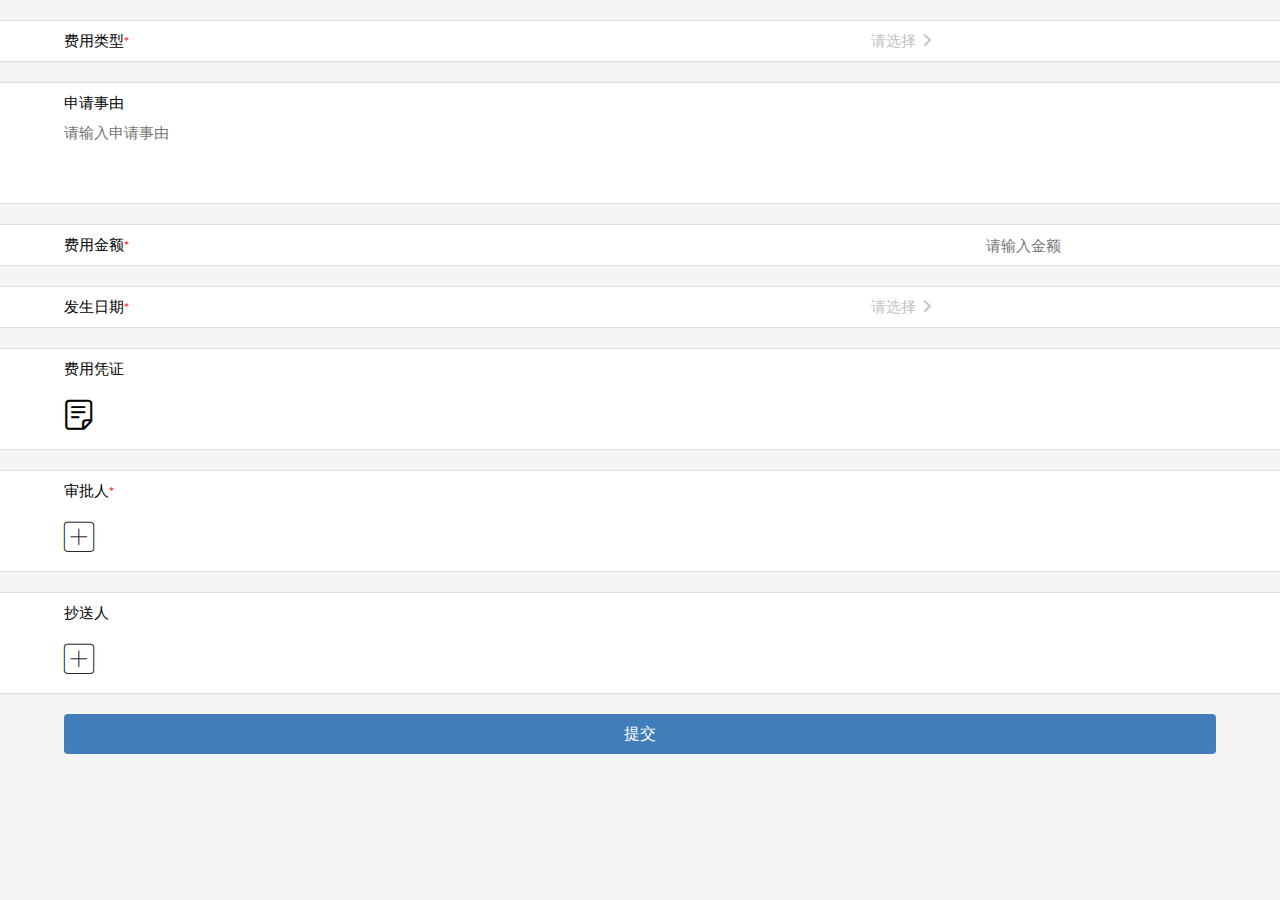
==== index/cost.html @ 51c15ae8 "add a pages" ====
<!DOCTYPE html>
<html lang="en">
<head>
	<meta charset="UTF-8">
	<title>费用</title>
	<link rel="stylesheet" type="text/css" href="../style/tyle.css">
	<!--移动平台缩放控制--> <meta name="viewport" content="width=device-width,initial-scale=1,minimum-scale=1,maximum-scale=1,user-scalable=no" /> <!--手机点击数字禁用打电话--> <meta name="format-detection" content="telephone=no" />
</head>
<body>
	<div class="leave-type line-top line-bottom">
		<div class="left-font">费用类型</div>
		<text>*</text>
		<div class="right-font">请选择</div>
		<div class="arrow">&#xe600;</div>
	</div>
	<div class="leave-because line-top line-bottom">
		<div class="left-font">申请事由</div>
		<textarea class="text-block" cols="30" rows="4" placeholder="请输入申请事由"></textarea> 
	</div>
	<div class="leave-type line-top line-bottom">
		<div class="left-font">费用金额</div>
		<text>*</text>
		<input class="data-money" type="number" placeholder="请输入金额">
	</div>
	<div class="leave-type line-top line-bottom">
		<div class="left-font">发生日期</div>
		<text>*</text>
		<div class="right-font">请选择</div>
		<div class="arrow">&#xe600;</div>
	</div>
	<div class="add-blok line-top line-bottom">
		<div class="left-font" >费用凭证</div>
		<div class="icon">&#xe649;</div>
	</div>
	<div class="add-blok line-top line-bottom">
		<div class="flex">
			<div class="left-font">审批人</div>
			<text>*</text>
		</div>
		<div class="icon">&#xe65d;</div>
	</div>
	<div class="add-blok line-top line-bottom">
		<div class="left-font">抄送人</div>
		<div class="icon">&#xe65d;</div>
	</div>
	<div class="button">提交</div>
</body>
</html>
---- style/tyle.css ----
*{
	padding: 0;
	margin: 0;
}

body{
	background: #f5f5f5;
}

@font-face {
	font-family: 'iconfont';  /* project id 389899 */
	src: url('../style/iconfont.eot');
	src: url('../style/iconfont.eot?#iefix') format('embedded-opentype'),
	url('../style/iconfont.woff') format('woff'),
	url('../style/iconfont.ttf') format('truetype'),
	url('../style/iconfont.svg#iconfont') format('svg');
}

.icon{
	font-family:"iconfont" !important;
	font-size:30px;
	font-style:normal;
	text-align: left;
	margin-top: 10px;
	margin-left: 5%;
	-webkit-font-smoothing: antialiased;
	-webkit-text-stroke-width: 0.2px;
	-moz-osx-font-smoothing: grayscale;
}

.arrow{
	font-family:"iconfont" !important;
	font-size:20px;
	font-style:normal;
	line-height: 40px;
	color: #c3c3c3;
	-webkit-font-smoothing: antialiased;
	-webkit-text-stroke-width: 0.2px;
	-moz-osx-font-smoothing: grayscale;
}

.leave-type{
	display: flex;
	width: 100%;
	height: 40px;
	background: #ffffff;
	margin: 20px auto;
}

.time{
	display: flex;
	width: 100%;
	height: 40px;
	background: #ffffff;
}

.line-top{
	border-top: 1px solid #dedede;
}

.line-bottom{
	border-bottom: 1px solid #dedede;
}

.flex{
	display: flex;
}

.leave-because{
	width: 100%;
	height: 120px;
	background: #ffffff;
	margin-top: 20px;
}

.add-blok{
	width: 100%;
	height: 100px;
	background: #ffffff;
	margin-top: 20px;
}

.button{
	width: 90%;
	height: 40px;
	background: #417db9;
	border-radius: 4px;
	color: #ffffff;
	margin:20px auto ;
	text-align: center;
	line-height: 40px;
}

.left-font{
	font-size: 15px;
	line-height: 40px;
	margin-left: 5%;
}

text{
	color: red;
	font-size: 10px;
	text-align: center;
	line-height: 40px;
}

.right-font{
	font-size: 15px;
	line-height: 40px;
	margin-left: 58%;
	color: #c3c3c3;
}

.data{
	width: 20%;
	height: 100%;
	margin-left: 50%;
	font-size: 15px;
	line-height: 40px;
	border: 0;
	text-align: right;
	outline: none;
	color: #c3c3c3;
}

.data-money{
	width: 20%;
	height: 100%;
	margin-left: 54%;
	font-size: 15px;
	line-height: 40px;
	border: 0;
	text-align: right;
	outline: none;
	color: #c3c3c3;
}

.rights-font{
	font-size: 15px;
	line-height: 40px;
	color: #c3c3c3;
}

.text-block{
	width: 90%;
	height: 80px;
	resize : none;
	font-size: 15px;
	line-height: 20px;
	margin-left: 5%;
	border: 0;
	outline: none;
}
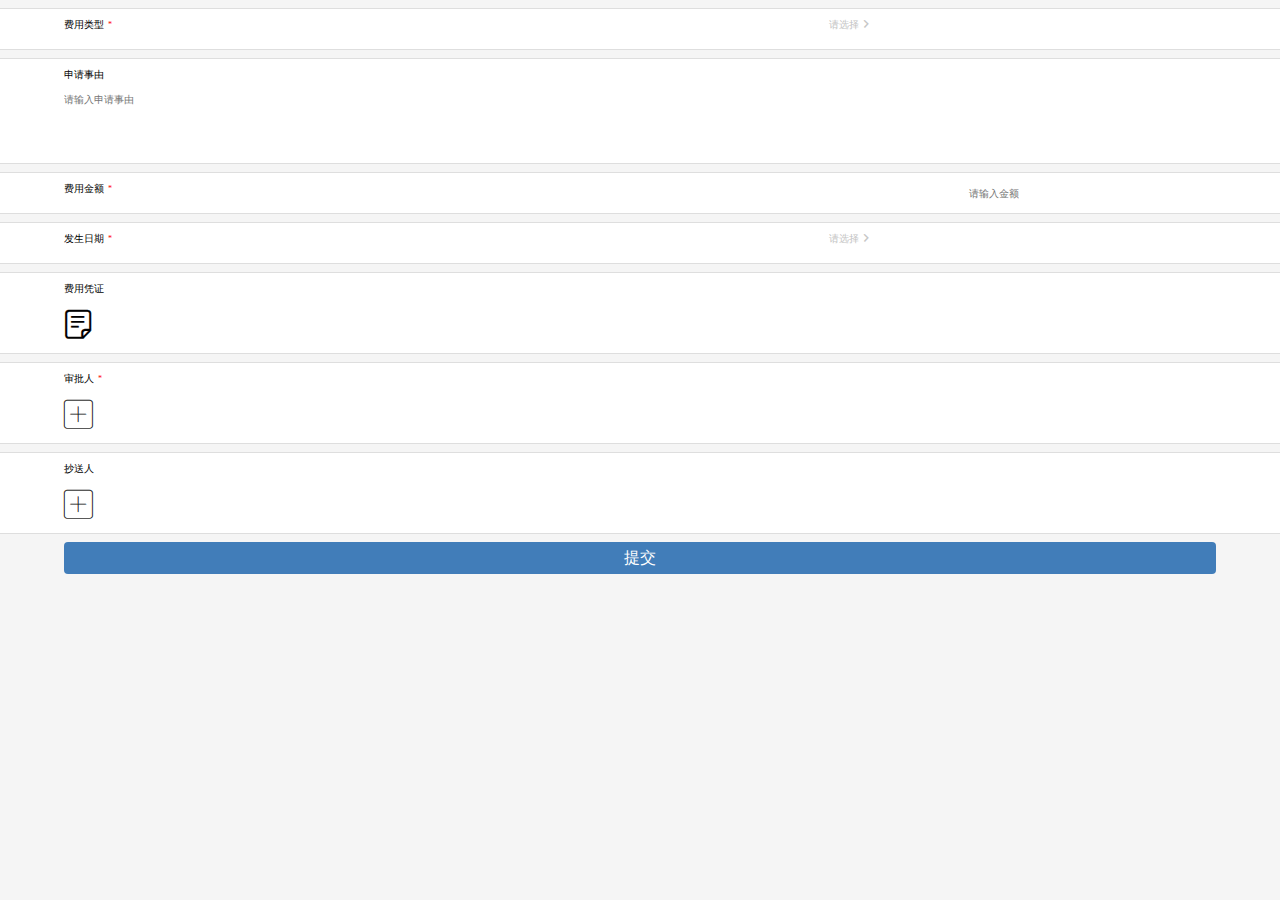
==== commit da8db956: "chang layout" ====
--- a/index/cost.html
+++ b/index/cost.html
@@ -4,7 +4,11 @@
 	<meta charset="UTF-8">
 	<title>费用</title>
 	<link rel="stylesheet" type="text/css" href="../style/tyle.css">
-	<!--移动平台缩放控制--> <meta name="viewport" content="width=device-width,initial-scale=1,minimum-scale=1,maximum-scale=1,user-scalable=no" /> <!--手机点击数字禁用打电话--> <meta name="format-detection" content="telephone=no" />
+	<meta name="author" content="wangxing">
+	<meta name="screen-orientation" content="portrait">
+	<meta name="x5-orientation" content="portrait">
+	<meta name="format-detection" content="telephone=no">
+	<script type="text/javascript" src="../javasript/Javascript.js"></script>
 </head>
 <body>
 	<div class="leave-type line-top line-bottom">
--- a/style/tyle.css
+++ b/style/tyle.css
@@ -18,10 +18,10 @@
 
 .icon{
 	font-family:"iconfont" !important;
-	font-size:30px;
+	font-size:1.8rem;
 	font-style:normal;
 	text-align: left;
-	margin-top: 10px;
+	margin-top: 0.25rem;
 	margin-left: 5%;
 	-webkit-font-smoothing: antialiased;
 	-webkit-text-stroke-width: 0.2px;
@@ -30,28 +30,48 @@
 
 .arrow{
 	font-family:"iconfont" !important;
-	font-size:20px;
+	font-size:0.8rem;
 	font-style:normal;
-	line-height: 40px;
+	line-height: 2rem;
 	color: #c3c3c3;
 	-webkit-font-smoothing: antialiased;
 	-webkit-text-stroke-width: 0.2px;
 	-moz-osx-font-smoothing: grayscale;
 }
 
+
+.icon-images{
+	font-family:"iconfont" !important;
+	font-size:1.8rem;
+	font-style:normal;
+	line-height: 2rem;
+	margin-left: 30%;
+	color: #56ac49;
+	-webkit-font-smoothing: antialiased;
+	-webkit-text-stroke-width: 0.2px;
+	-moz-osx-font-smoothing: grayscale;
+}
+
 .leave-type{
 	display: flex;
 	width: 100%;
-	height: 40px;
-	background: #ffffff;
-	margin: 20px auto;
+	height: 2.5rem;
+	background: #ffffff;
+	margin: 0.5rem auto;
 }
 
 .time{
 	display: flex;
 	width: 100%;
-	height: 40px;
-	background: #ffffff;
+	height: 2rem;
+	background: #ffffff;
+}
+
+.line{
+	width: 90%;
+	height: 1px;
+	background: #dedede;
+	margin-left: 10%;
 }
 
 .line-top{
@@ -66,57 +86,70 @@
 	display: flex;
 }
 
+.flex-column{
+	display: flex;
+	flex-direction:column;
+}
+
 .leave-because{
 	width: 100%;
-	height: 120px;
-	background: #ffffff;
-	margin-top: 20px;
+	height: 6.5rem;
+	background: #ffffff;
+	margin-top: 0.5rem;
 }
 
 .add-blok{
 	width: 100%;
-	height: 100px;
-	background: #ffffff;
-	margin-top: 20px;
+	height: 5rem;
+	background: #ffffff;
+	margin-top: 0.5rem;
 }
 
 .button{
 	width: 90%;
-	height: 40px;
+	height: 2rem;
 	background: #417db9;
 	border-radius: 4px;
 	color: #ffffff;
-	margin:20px auto ;
+	margin:0.5rem auto ;
 	text-align: center;
-	line-height: 40px;
+	line-height: 2rem;
 }
 
 .left-font{
-	font-size: 15px;
-	line-height: 40px;
+	font-size: 0.65rem;
+	line-height: 2rem;
 	margin-left: 5%;
 }
 
 text{
 	color: red;
-	font-size: 10px;
+	font-size: 0.5rem;
 	text-align: center;
-	line-height: 40px;
+	line-height: 2rem;
+	padding-left: 0.25rem;
 }
 
 .right-font{
-	font-size: 15px;
-	line-height: 40px;
-	margin-left: 58%;
+	font-size: 0.65rem;
+	line-height: 2rem;
+	margin-left: 56%;
+	color: #c3c3c3;
+}
+
+.right-font-number{
+	font-size: 0.65rem;
+	line-height: 2rem;
+	margin-left: 38%;
 	color: #c3c3c3;
 }
 
 .data{
 	width: 20%;
 	height: 100%;
-	margin-left: 50%;
-	font-size: 15px;
-	line-height: 40px;
+	margin-left: 48%;
+	font-size: 0.65rem;
+	line-height: 2rem;
 	border: 0;
 	text-align: right;
 	outline: none;
@@ -126,9 +159,9 @@
 .data-money{
 	width: 20%;
 	height: 100%;
-	margin-left: 54%;
-	font-size: 15px;
-	line-height: 40px;
+	margin-left: 52%;
+	font-size: 0.65rem;
+	line-height: 2rem;
 	border: 0;
 	text-align: right;
 	outline: none;
@@ -136,18 +169,42 @@
 }
 
 .rights-font{
-	font-size: 15px;
-	line-height: 40px;
+	font-size: 0.65rem;
+	line-height: 2rem;
 	color: #c3c3c3;
 }
 
 .text-block{
 	width: 90%;
-	height: 80px;
+	height: 2rem;
 	resize : none;
-	font-size: 15px;
-	line-height: 20px;
+	font-size: 0.65rem;
+	line-height: 1rem;
 	margin-left: 5%;
 	border: 0;
 	outline: none;
-}+}
+
+.menu-card{
+	display: flex;
+	width: 100%;
+	height: 5rem;
+	background: #ffffff;
+	margin-top: 0.75rem;
+}
+
+.time-thing{
+	width: 60%;
+	height: 100%;
+	margin: 0.5rem;
+}
+
+.title-font{
+	font-size: 0.65rem;
+}
+
+.details{
+	font-size: 0.625rem;
+	color: #999999;
+	line-height: 1rem;
+}
